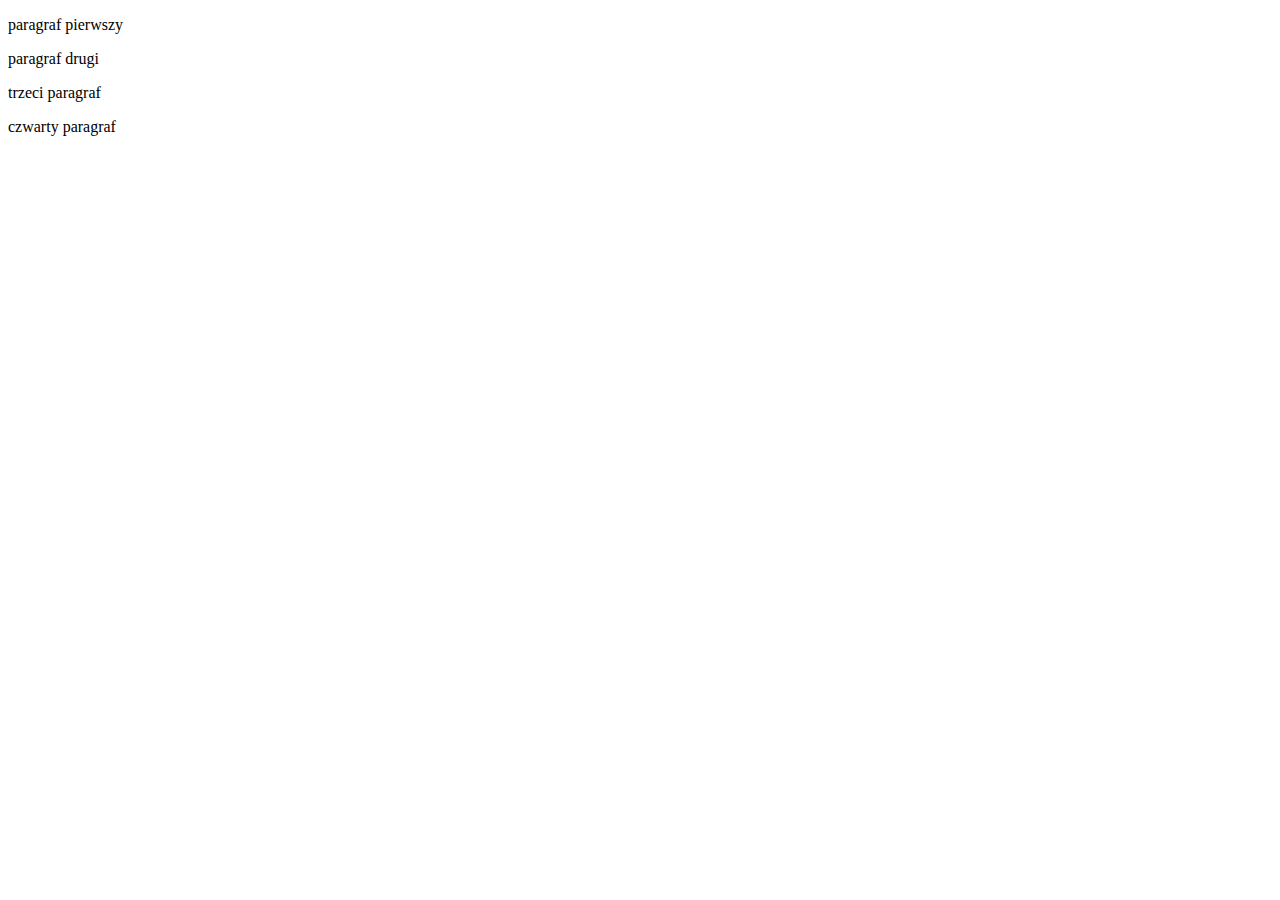
==== index.html @ 05ee361e "Update index.html" ====
<!DOCTYPE html>
<html lang="en">
<head>
    <meta charset="UTF-8">
    <title>Document</title>
</head>
<body>
    <p>paragraf pierwszy</p>
    <p>paragraf drugi</p>
    <p>trzeci paragraf</p>
    <p>czwarty paragraf</p>
</body>
</html>
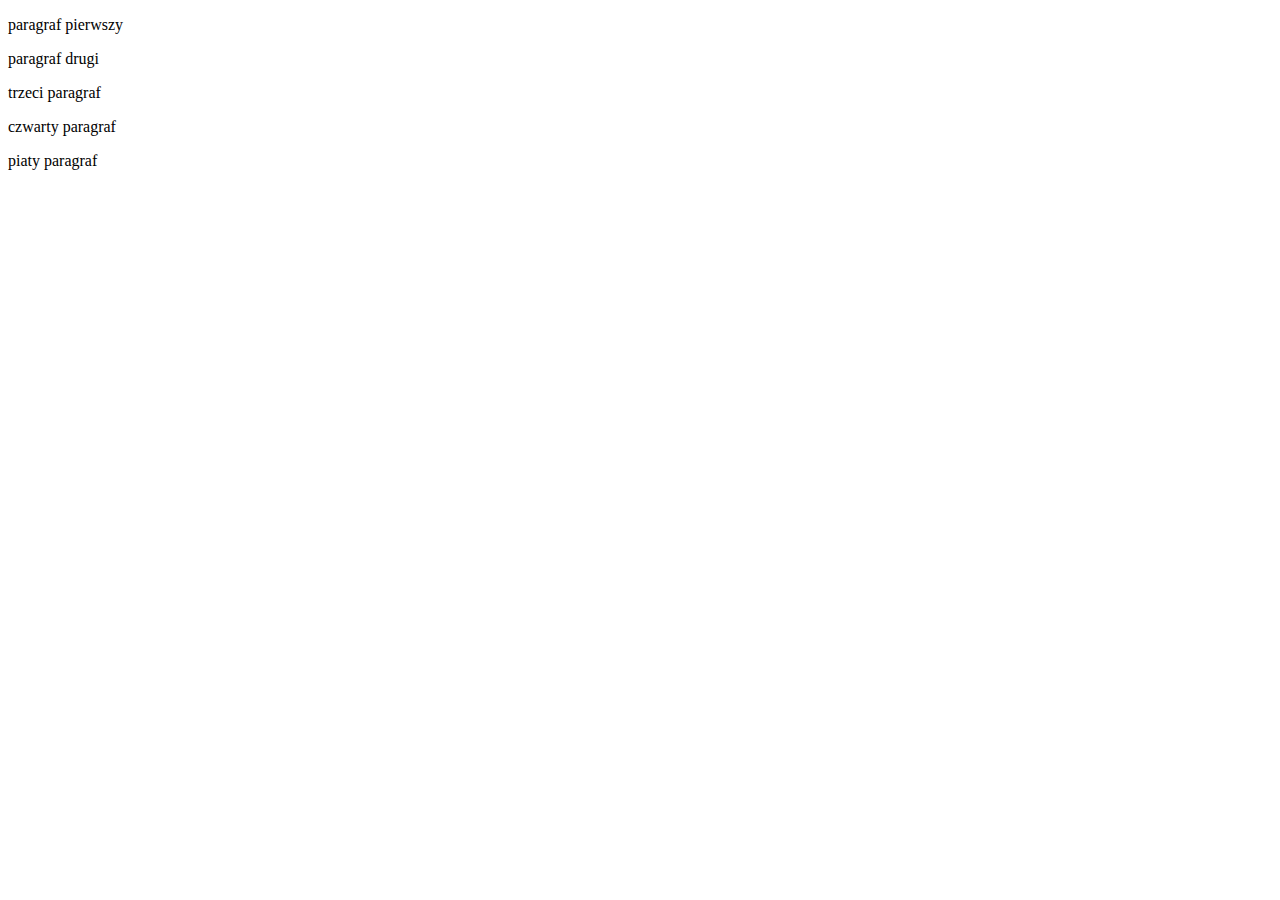
==== commit 3b69cab6: "piaty paragraf" ====
--- a/index.html
+++ b/index.html
@@ -9,5 +9,7 @@
     <p>paragraf drugi</p>
     <p>trzeci paragraf</p>
     <p>czwarty paragraf</p>
+    <p>piaty paragraf</p>
+
 </body>
 </html>
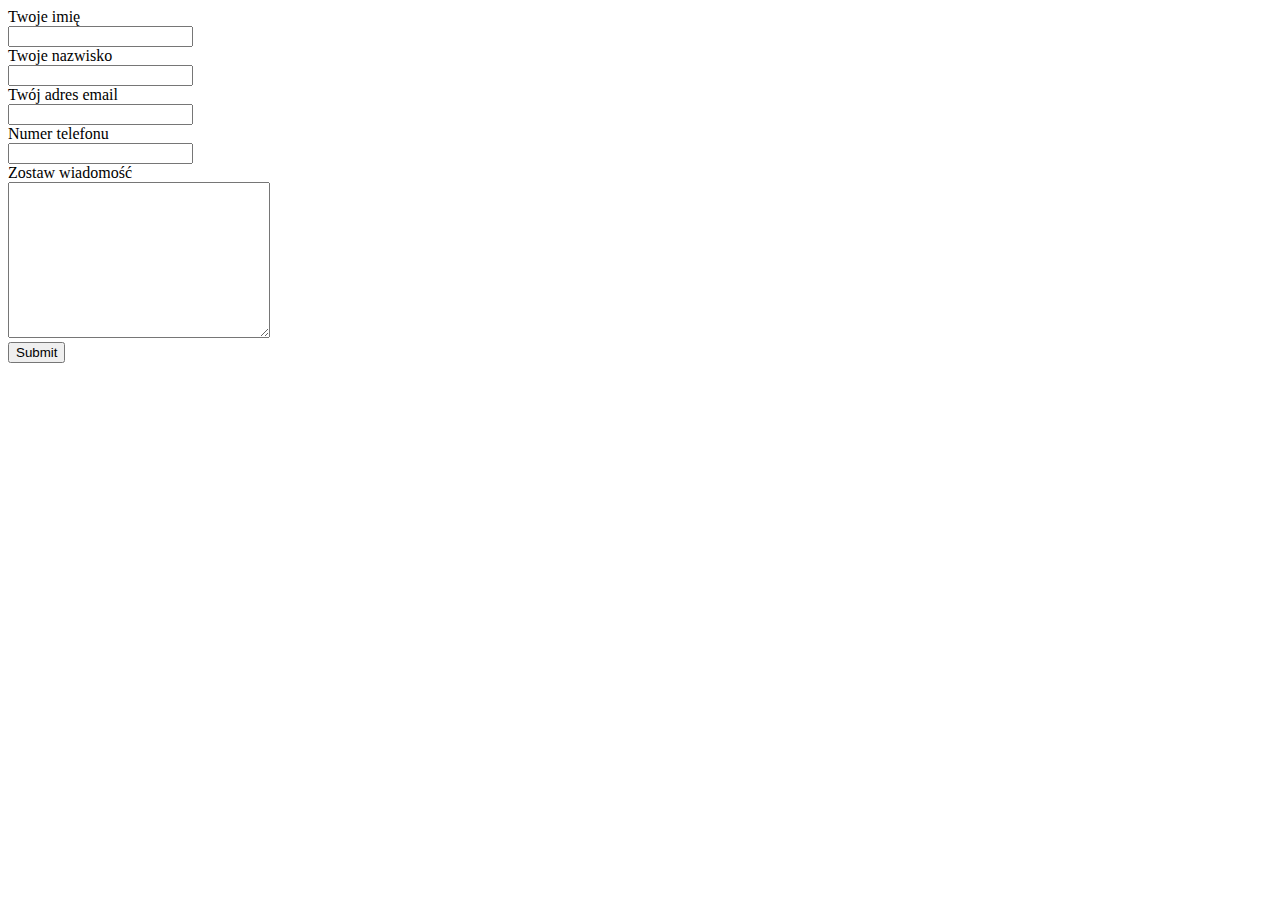
==== commit c112c5d5: "warsztaty html" ====
--- a/index.html
+++ b/index.html
@@ -5,11 +5,22 @@
     <title>Document</title>
 </head>
 <body>
-    <p>paragraf pierwszy</p>
-    <p>paragraf drugi</p>
-    <p>trzeci paragraf</p>
-    <p>czwarty paragraf</p>
-    <p>piaty paragraf</p>
+    <div id="formularz">
+        <form action="https://formspree.io/your@email.com" method="POST">
+            <label for="name">Twoje imię</label><br>
+            <input type="text" id="name"><br>
+            <label for="surname">Twoje nazwisko</label><br>
+            <input type="text" id="surname"><br>
+            <label for="mail">Twój adres email</label><br>
+            <input type="text" id="mail"><br>
+            <label for="number">Numer telefonu</label><br>
+            <input type="number" id="number"><br>
+            <label for="message">Zostaw wiadomość</label><br>
+            <textarea maxlenght="50" name="" id="" cols="30" rows="10"></textarea> <br>
+            
+            <input type="submit"><br>
+        </form>
+    </div>
 
 </body>
 </html>
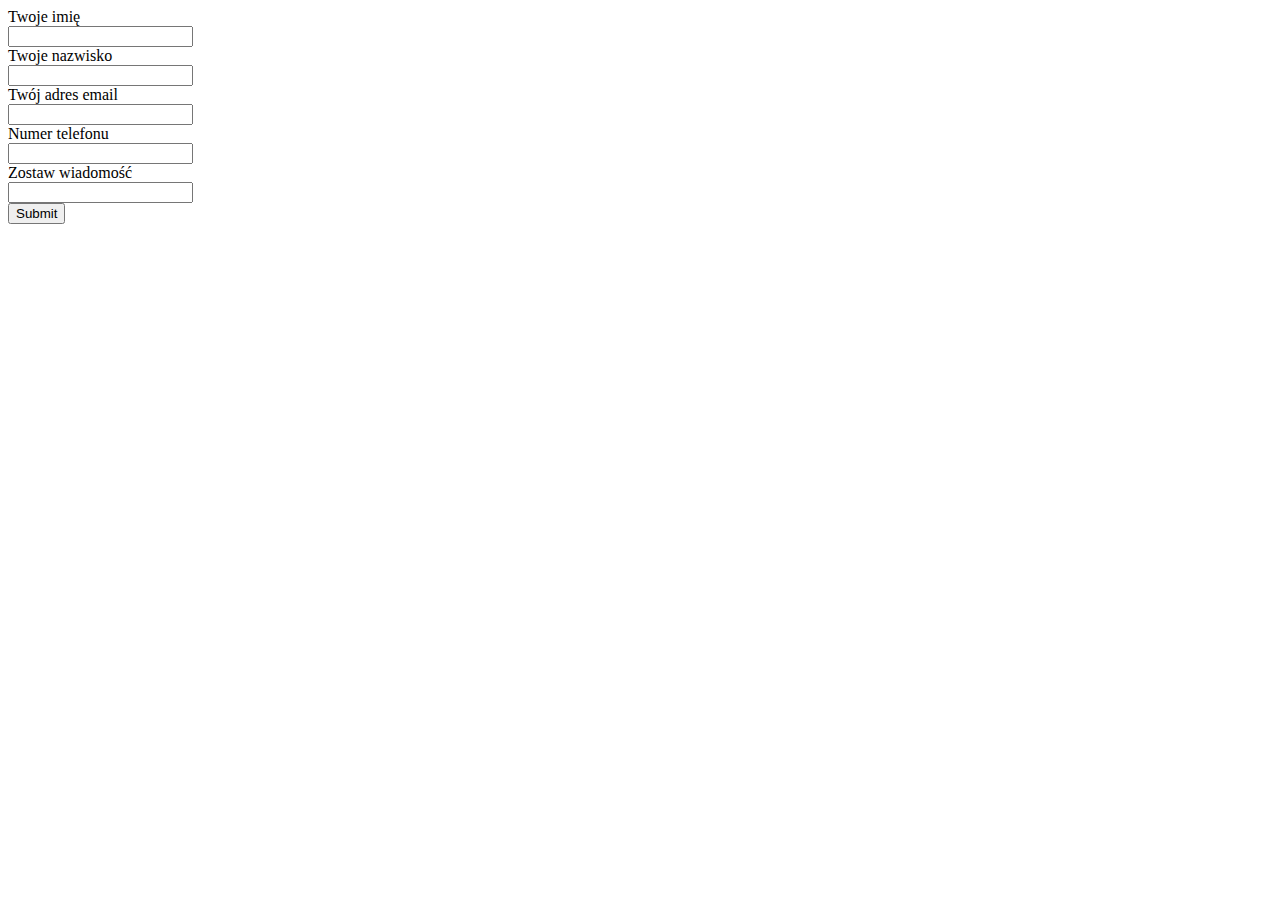
==== commit fec1b817: "skasowanie textarea plus typo" ====
--- a/index.html
+++ b/index.html
@@ -6,7 +6,7 @@
 </head>
 <body>
     <div id="formularz">
-        <form action="https://formspree.io/your@email.com" method="POST">
+        <form action="https://formspree.io/annapacek1991@mail.com" method="POST">
             <label for="name">Twoje imię</label><br>
             <input type="text" id="name"><br>
             <label for="surname">Twoje nazwisko</label><br>
@@ -16,7 +16,7 @@
             <label for="number">Numer telefonu</label><br>
             <input type="number" id="number"><br>
             <label for="message">Zostaw wiadomość</label><br>
-            <textarea maxlenght="50" name="" id="" cols="30" rows="10"></textarea> <br>
+            <input type="text" id="message"><br>
             
             <input type="submit"><br>
         </form>
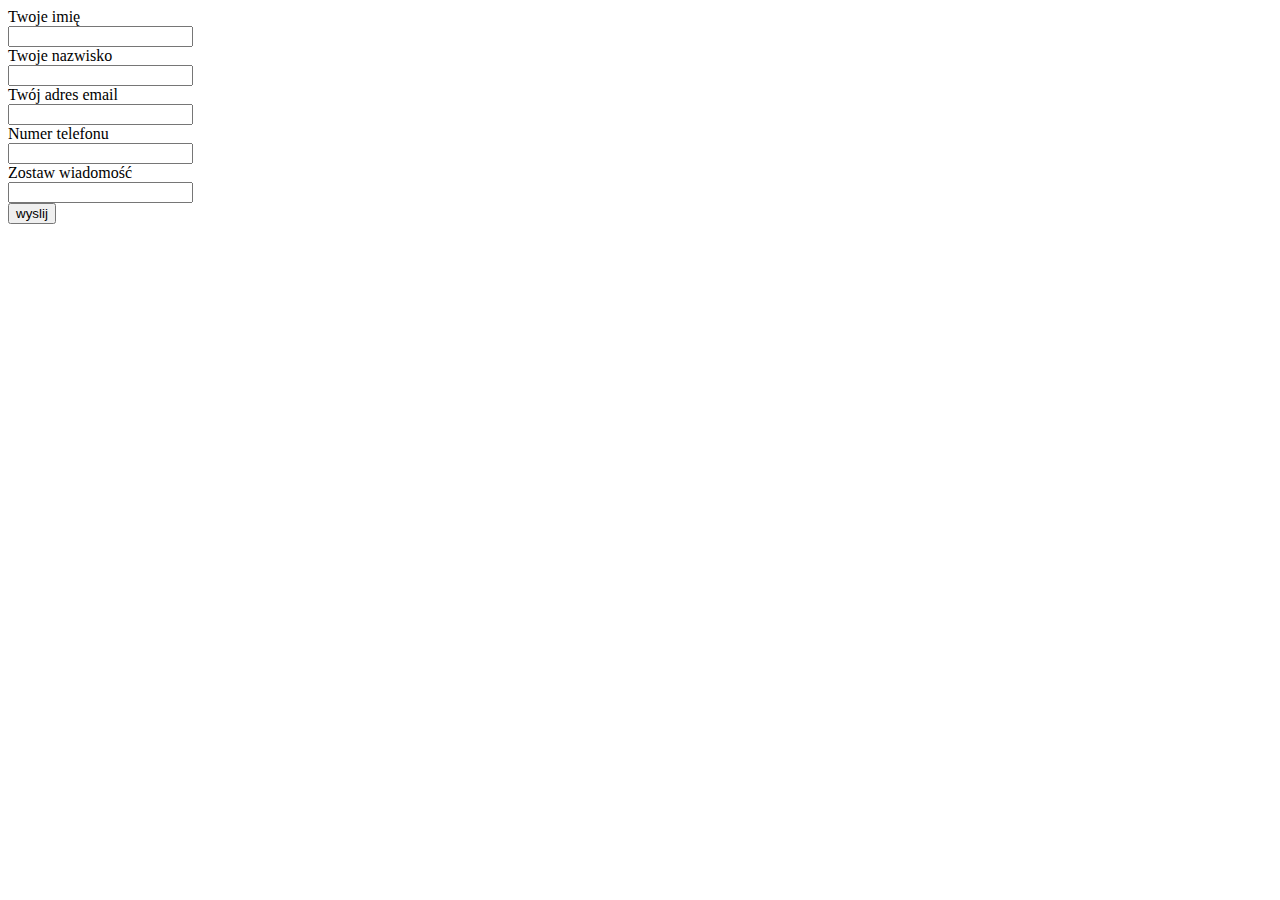
==== commit 1b6ba32b: "ostatecznie zmiany" ====
--- a/index.html
+++ b/index.html
@@ -6,19 +6,30 @@
 </head>
 <body>
     <div id="formularz">
-        <form action="https://formspree.io/annapacek1991@mail.com" method="POST">
+        <!-- <form action="https://formspree.io/annapacek1991@gmail.com" method="POST">
+           
+            <input type="text" name="namee">
+            <input type="text" name="surname">
+            <input type="email" name="_replyto">
+            <input type="number" name="number">
+            <input type="text" name="message">
+            
+            <input type="submit" value="Send">
+        </form> -->
+        
+            <form action="https://formspree.io/annapacek1991@gmail.com" method="POST">
             <label for="name">Twoje imię</label><br>
-            <input type="text" id="name"><br>
+            <input type="text" name="name" id="name"><br>
             <label for="surname">Twoje nazwisko</label><br>
-            <input type="text" id="surname"><br>
+            <input type="text" name="surname" id="surname"><br>
             <label for="mail">Twój adres email</label><br>
-            <input type="text" id="mail"><br>
+            <input type="text" name="mail" id="mail"><br>
             <label for="number">Numer telefonu</label><br>
-            <input type="number" id="number"><br>
+            <input type="number" name="number" id="number"><br>
             <label for="message">Zostaw wiadomość</label><br>
-            <input type="text" id="message"><br>
+            <input type="text" name="message" id="message"><br>
             
-            <input type="submit"><br>
+            <input type="submit" value="wyslij"><br>
         </form>
     </div>
 
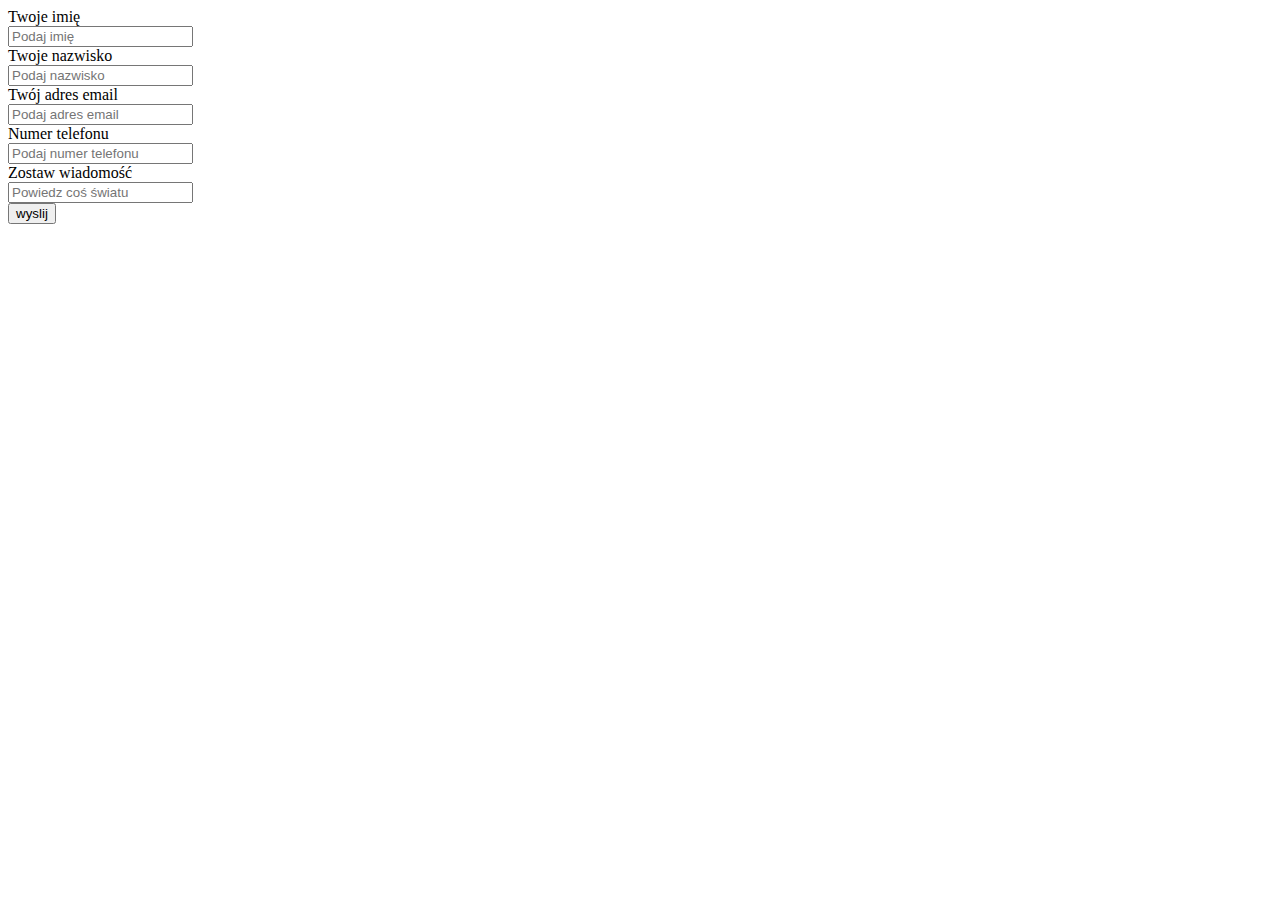
==== commit b261b7c4: "dodanie placeholderów" ====
--- a/index.html
+++ b/index.html
@@ -14,20 +14,22 @@
             <input type="number" name="number">
             <input type="text" name="message">
             
+            dodac placeholdery
+            
             <input type="submit" value="Send">
         </form> -->
         
             <form action="https://formspree.io/annapacek1991@gmail.com" method="POST">
             <label for="name">Twoje imię</label><br>
-            <input type="text" name="name" id="name"><br>
+            <input type="text" name="name" id="name" placeholder="Podaj imię"><br>
             <label for="surname">Twoje nazwisko</label><br>
-            <input type="text" name="surname" id="surname"><br>
+            <input type="text" name="surname" id="surname" placeholder="Podaj nazwisko"><br>
             <label for="mail">Twój adres email</label><br>
-            <input type="text" name="mail" id="mail"><br>
+            <input type="text" name="mail" id="mail" placeholder="Podaj adres email"><br>
             <label for="number">Numer telefonu</label><br>
-            <input type="number" name="number" id="number"><br>
+            <input type="number" name="number" id="number" placeholder="Podaj numer telefonu"><br>
             <label for="message">Zostaw wiadomość</label><br>
-            <input type="text" name="message" id="message"><br>
+            <input type="text" name="message" id="message" placeholder="Powiedz coś światu"><br>
             
             <input type="submit" value="wyslij"><br>
         </form>
